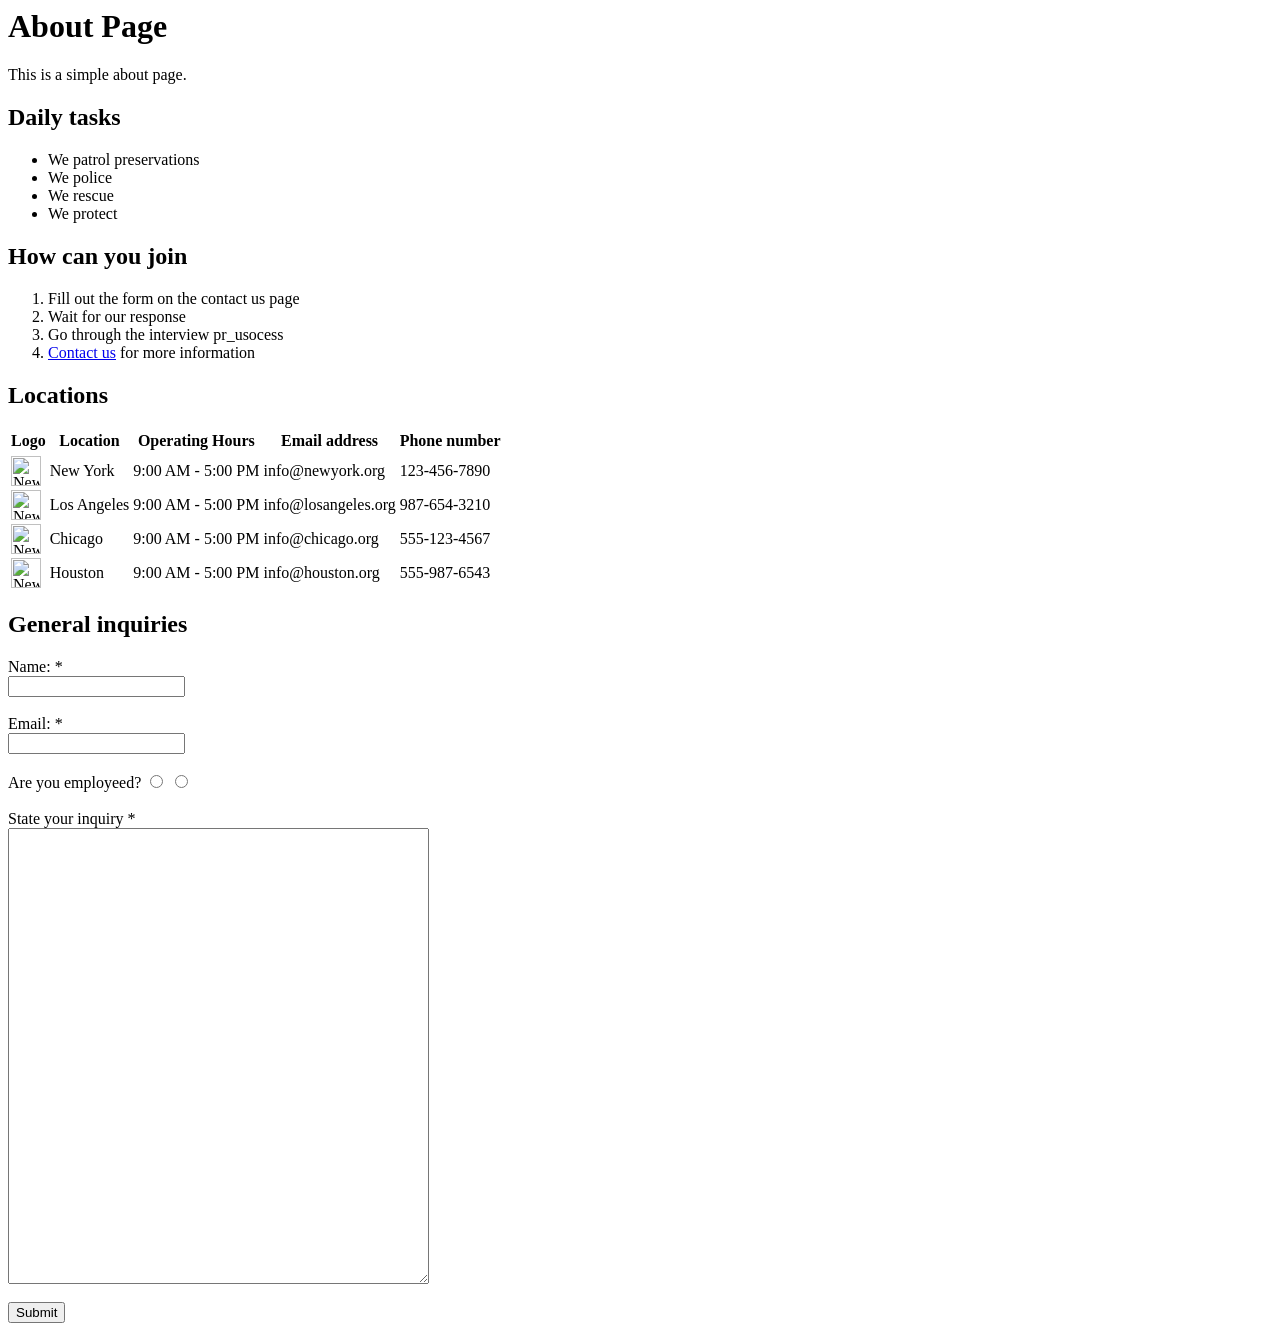
==== about_us.html @ 61af2192 "Create the site till section 4" ====
<html>
  <head>
    <meta charset="UTF-8" />
    <meta name="viewport" content="width=device-width, initial-scale=1.0" />
    <title>Document</title>
  </head>
  <body>
    <h1>About Page</h1>
    <p>This is a simple about page.</p>

    <h2>Daily tasks</h2>
    <ul>
        <li>We patrol preservations</li>
        <li>We  police</li>
        <li>We rescue</li>
        <li>We protect</li>
    </ul>

    <h2>How can you join</h2>
    <ol>
        <li>Fill out the form on the contact us page</li>
        <li>Wait for our response</li>
        <li>Go through the interview pr_usocess</li>
        <li><a href="contact_us.html">Contact us</a> for more information</li>
    </ol>

    <h2>Locations</h2>
    <table>
        <tr>
            <th>Logo</th>
            <th>Location</th>
            <th>Operating Hours</th>
            <th>Email address</th>
            <th>Phone number</th>
        </tr>
        <tr>
        </tr>
            <td><img src="images/newyork.png" alt="New York"  height="30" width="30"/></td>
            <td>New York</td>
            <td>9:00 AM - 5:00 PM</td>
            <td>info@newyork.org</td>
            <td>123-456-7890</td>
        </tr>
        <tr>
            <td><img src="images/newyork.png" alt="New York"  height="30" width="30"/></td>
            <td>Los Angeles</td>
            <td>9:00 AM - 5:00 PM</td>
            <td>info@losangeles.org</td>
            <td>987-654-3210</td>
        </tr>
        <tr>
          <td><img src="images/newyork.png" alt="New York"  height="30" width="30"/></td>
            <td>Chicago</td>
            <td>9:00 AM - 5:00 PM</td>
            <td>info@chicago.org</td>
            <td>555-123-4567</td>
        </tr>
        <tr>
          <td><img src="images/newyork.png" alt="New York"  height="30" width="30"/></td>
            <td>Houston</td>
            <td>9:00 AM - 5:00 PM</td>
            <td>info@houston.org</td>
            <td>555-987-6543</td>
        </tr>
    </table>

    <h2> General inquiries</h2>
    <form action="confirm.html" method="post">
        <label for="name">Name: *</label><br>
        <input type="text" id="name" name="name">

        <br><br>

        <label for="email">Email: *</label><br>
        <input type="email" id="email" name="email"><br><br>

        <label>Are you employeed?</label>
        <input type="radio" name="employed" value="Y"\>
        <input type="radio" name="employed" value="N"\> 
        <br><br>
        <label>State your inquiry *</label> <br>
        <textarea name="inquiry" rows="30" cols="50" ></textarea>

        <br><br>
        <input type="submit" value="Submit">
    </form>

  </body>

  </body>
</html>
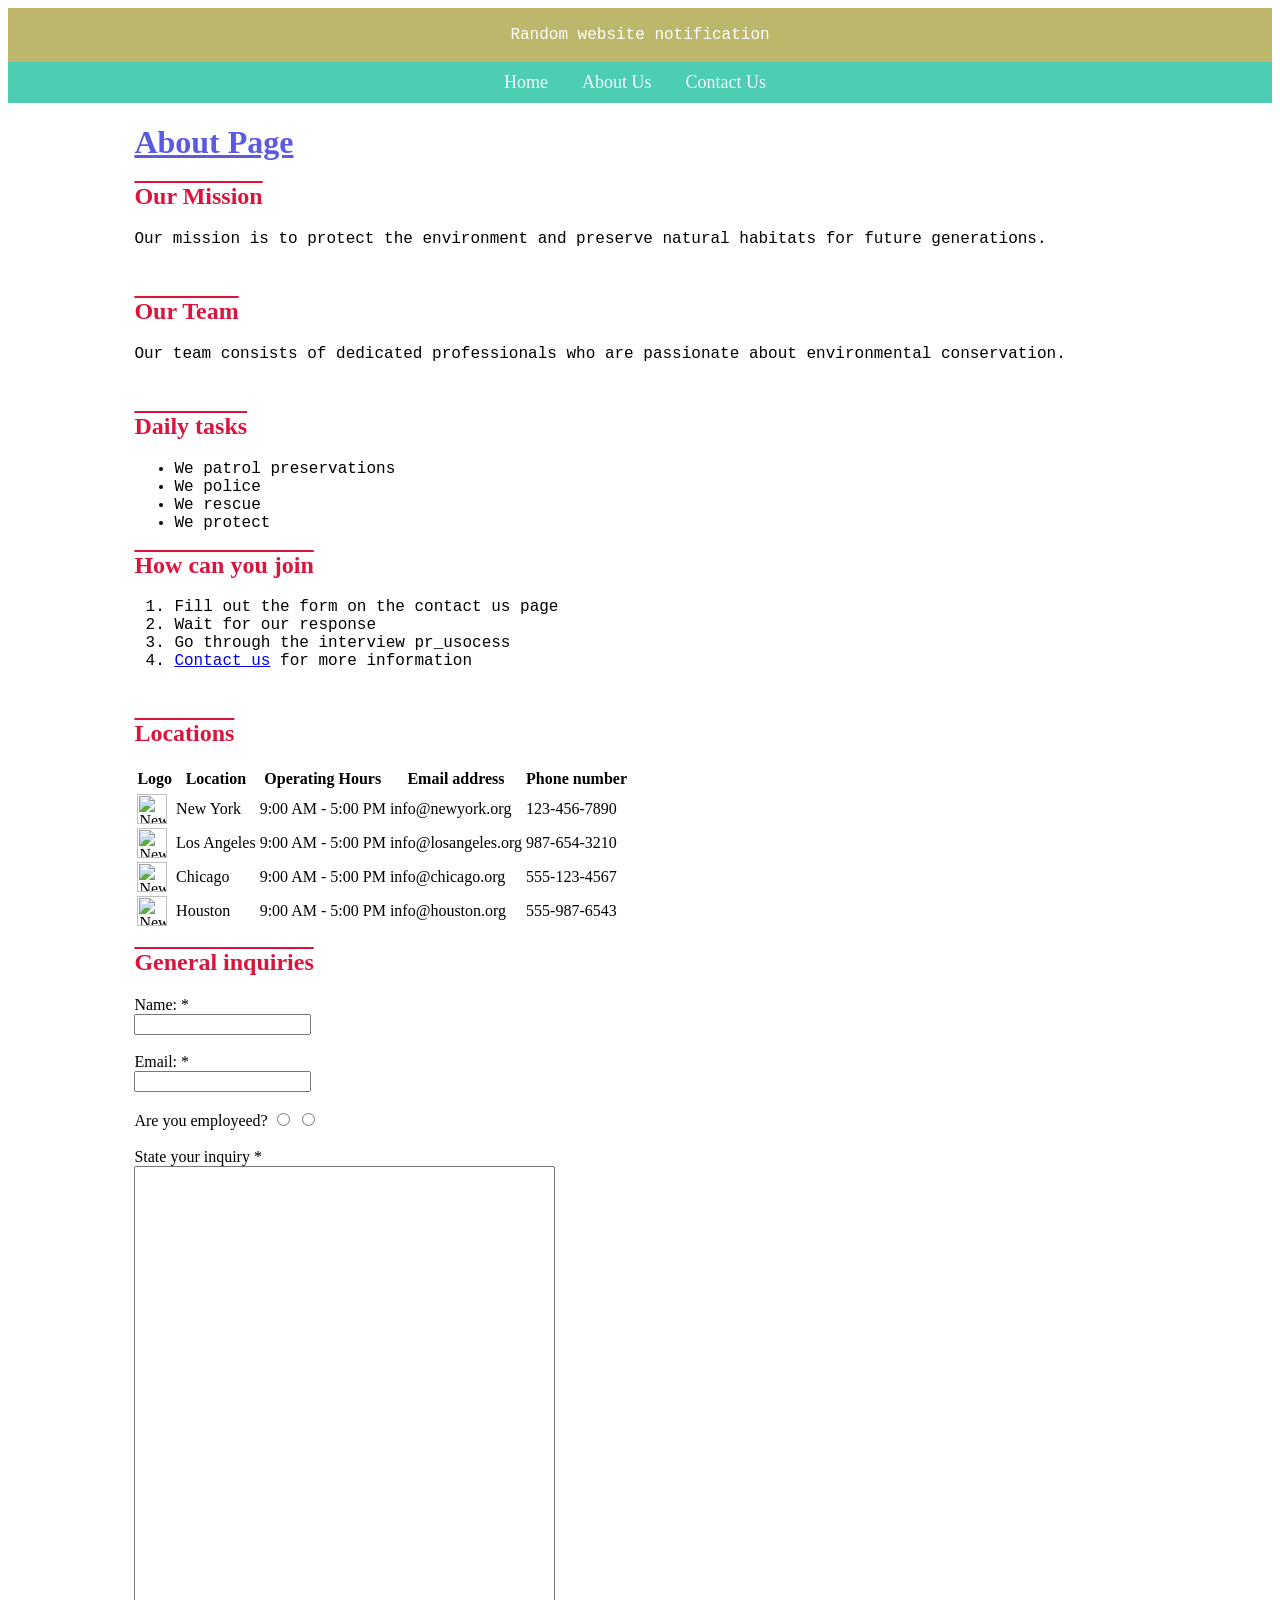
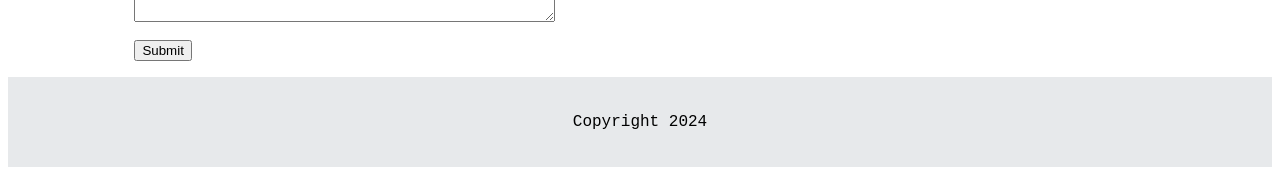
==== commit 2956ff1f: "Added section 4" ====
--- a/about_us.html
+++ b/about_us.html
@@ -1,91 +1,121 @@
 <html>
-  <head>
+
+<head>
     <meta charset="UTF-8" />
     <meta name="viewport" content="width=device-width, initial-scale=1.0" />
     <title>Document</title>
-  </head>
-  <body>
-    <h1>About Page</h1>
-    <p>This is a simple about page.</p>
+    <link rel="stylesheet" href="css/style.css" />
+</head>
 
-    <h2>Daily tasks</h2>
-    <ul>
-        <li>We patrol preservations</li>
-        <li>We  police</li>
-        <li>We rescue</li>
-        <li>We protect</li>
-    </ul>
+<body>
+    <div id="header">
+        <div id="banner">
+            <p>Random website notification</p>
+        </div>
+        <div id="nav">
+            <a href="index.html">Home</a>
+            <a href="about_us.html">About Us</a>
+            <a href="contact_us.html">Contact Us</a>
+        </div>
+    </div>
 
-    <h2>How can you join</h2>
-    <ol>
-        <li>Fill out the form on the contact us page</li>
-        <li>Wait for our response</li>
-        <li>Go through the interview pr_usocess</li>
-        <li><a href="contact_us.html">Contact us</a> for more information</li>
-    </ol>
+    <div id="main">
+        <h1>About Page</h1>
 
-    <h2>Locations</h2>
-    <table>
-        <tr>
-            <th>Logo</th>
-            <th>Location</th>
-            <th>Operating Hours</th>
-            <th>Email address</th>
-            <th>Phone number</th>
-        </tr>
-        <tr>
-        </tr>
-            <td><img src="images/newyork.png" alt="New York"  height="30" width="30"/></td>
+        <article>
+            <h2>Our Mission</h2>
+            <p>Our mission is to protect the environment and preserve natural habitats for future generations.</p>
+        </article>
+
+        <article>
+            <h2>Our Team</h2>
+            <p>Our team consists of dedicated professionals who are passionate about environmental conservation.</p>
+        </article>
+
+        <article>
+            <h2>Daily tasks</h2>
+            <ul>
+                <li>We patrol preservations</li>
+                <li>We police</li>
+                <li>We rescue</li>
+                <li>We protect</li>
+            </ul>
+
+            <h2>How can you join</h2>
+            <ol>
+                <li>Fill out the form on the contact us page</li>
+                <li>Wait for our response</li>
+                <li>Go through the interview pr_usocess</li>
+                <li><a href="contact_us.html">Contact us</a> for more information</li>
+            </ol>
+        </article>
+
+        <h2>Locations</h2>
+        <table>
+            <tr>
+                <th>Logo</th>
+                <th>Location</th>
+                <th>Operating Hours</th>
+                <th>Email address</th>
+                <th>Phone number</th>
+            </tr>
+            <tr>
+            </tr>
+            <td><img src="images/newyork.png" alt="New York" height="30" width="30" /></td>
             <td>New York</td>
             <td>9:00 AM - 5:00 PM</td>
             <td>info@newyork.org</td>
             <td>123-456-7890</td>
-        </tr>
-        <tr>
-            <td><img src="images/newyork.png" alt="New York"  height="30" width="30"/></td>
-            <td>Los Angeles</td>
-            <td>9:00 AM - 5:00 PM</td>
-            <td>info@losangeles.org</td>
-            <td>987-654-3210</td>
-        </tr>
-        <tr>
-          <td><img src="images/newyork.png" alt="New York"  height="30" width="30"/></td>
-            <td>Chicago</td>
-            <td>9:00 AM - 5:00 PM</td>
-            <td>info@chicago.org</td>
-            <td>555-123-4567</td>
-        </tr>
-        <tr>
-          <td><img src="images/newyork.png" alt="New York"  height="30" width="30"/></td>
-            <td>Houston</td>
-            <td>9:00 AM - 5:00 PM</td>
-            <td>info@houston.org</td>
-            <td>555-987-6543</td>
-        </tr>
-    </table>
+            </tr>
+            <tr>
+                <td><img src="images/newyork.png" alt="New York" height="30" width="30" /></td>
+                <td>Los Angeles</td>
+                <td>9:00 AM - 5:00 PM</td>
+                <td>info@losangeles.org</td>
+                <td>987-654-3210</td>
+            </tr>
+            <tr>
+                <td><img src="images/newyork.png" alt="New York" height="30" width="30" /></td>
+                <td>Chicago</td>
+                <td>9:00 AM - 5:00 PM</td>
+                <td>info@chicago.org</td>
+                <td>555-123-4567</td>
+            </tr>
+            <tr>
+                <td><img src="images/newyork.png" alt="New York" height="30" width="30" /></td>
+                <td>Houston</td>
+                <td>9:00 AM - 5:00 PM</td>
+                <td>info@houston.org</td>
+                <td>555-987-6543</td>
+            </tr>
+        </table>
 
-    <h2> General inquiries</h2>
-    <form action="confirm.html" method="post">
-        <label for="name">Name: *</label><br>
-        <input type="text" id="name" name="name">
+        <h2> General inquiries</h2>
+        <form action="confirm.html" method="post">
+            <label for="name">Name: *</label><br>
+            <input type="text" id="name" name="name">
 
-        <br><br>
+            <br><br>
 
-        <label for="email">Email: *</label><br>
-        <input type="email" id="email" name="email"><br><br>
+            <label for="email">Email: *</label><br>
+            <input type="email" id="email" name="email"><br><br>
 
-        <label>Are you employeed?</label>
-        <input type="radio" name="employed" value="Y"\>
-        <input type="radio" name="employed" value="N"\> 
-        <br><br>
-        <label>State your inquiry *</label> <br>
-        <textarea name="inquiry" rows="30" cols="50" ></textarea>
+            <label>Are you employeed?</label>
+            <input type="radio" name="employed" value="Y" \>
+            <input type="radio" name="employed" value="N" \>
+            <br><br>
+            <label>State your inquiry *</label> <br>
+            <textarea name="inquiry" rows="30" cols="50"></textarea>
 
-        <br><br>
-        <input type="submit" value="Submit">
-    </form>
+            <br><br>
+            <input type="submit" value="Submit">
+        </form>
+    </div>
 
-  </body>
+    <div id="footer">
+        <p>Copyright 2024</p>
+    </div>
 
-  </body>
+</body>
+
 </html>
--- a/css/style.css
+++ b/css/style.css
@@ -0,0 +1,84 @@
+h1 {
+    color: rgb(91, 91, 225);
+    text-decoration: underline;
+}
+
+h2 {
+    color: crimson;
+    text-decoration: overline;
+}
+
+p,
+li {
+    font-family: 'Courier New', Courier, monospace;
+}
+
+#banner {
+    background-color: darkkhaki;
+    color: white;
+    padding: 2px;
+    text-align: center;
+}
+
+#nav,
+nav {
+    background-color: rgb(77, 206, 178);
+    padding: 10px;
+    text-align: center;
+}
+
+#nav a {
+    color: aliceblue;
+    text-decoration: none;
+    font-size: large;
+    margin-right: 10px;
+    padding: 10px;
+}
+
+nav a {
+    color: aliceblue;
+    text-decoration: none;
+    font-size: large;
+    margin-right: 10px;
+    padding: 10px;
+}
+
+#nav a:hover {
+    background-color: aquamarine;
+    color: cadetblue;
+}
+
+nav a:hover {
+    background-color: aquamarine;
+    color: cadetblue;
+}
+
+#footer, footer {
+    background-color: #E7E9EB;
+    min-height: 50px;
+    text-align: center;
+    padding: 20px;
+}
+
+#footer a {
+    color: blue;
+    text-decoration: none;
+}
+
+footer a {
+    color: blue;
+    text-decoration: none;
+}
+
+#main, main {
+    width: 80%;
+    margin: 0 auto;
+}
+
+article {
+    margin-bottom: 50px;
+}
+
+.highlight {
+    background-color: yellow;
+}
